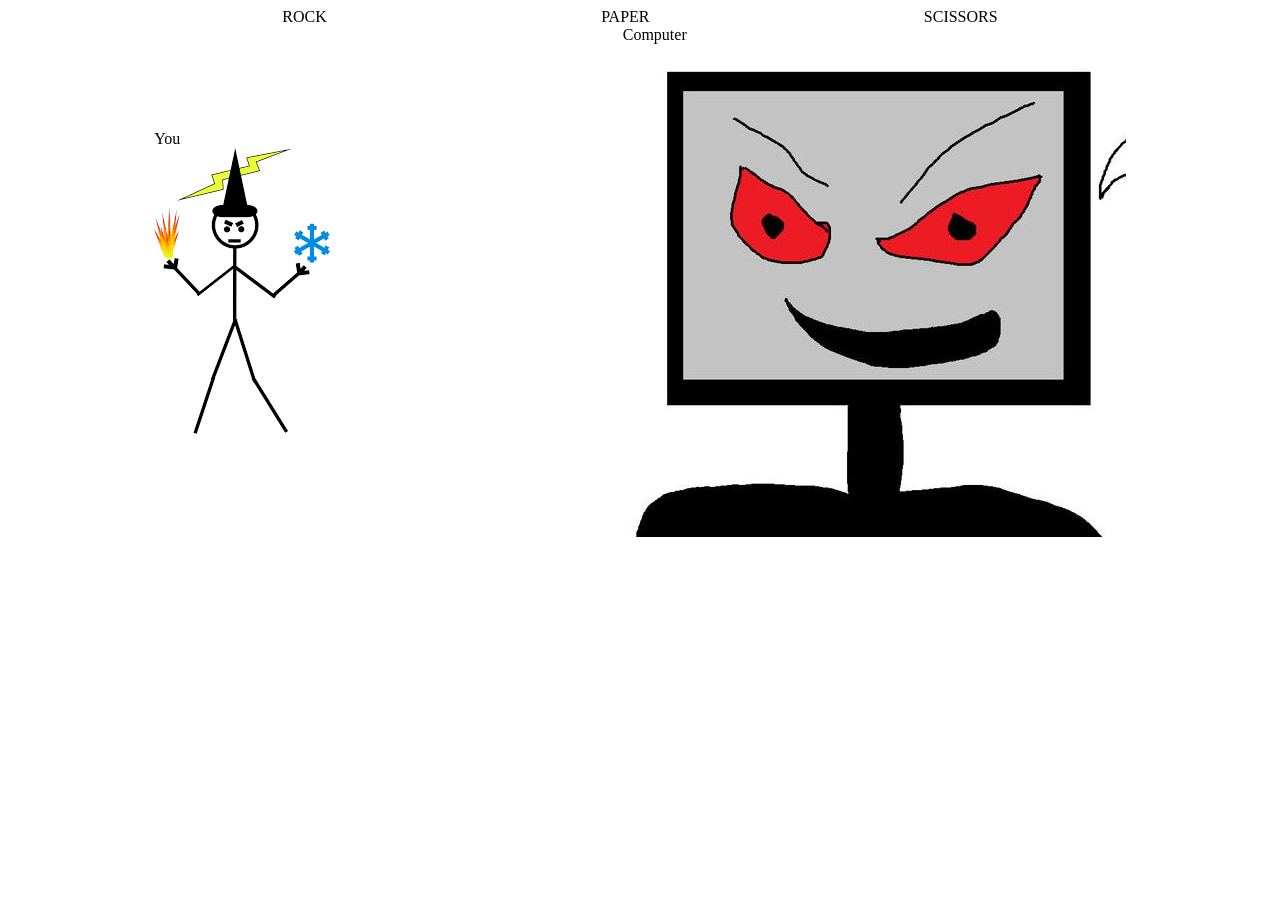
==== index.html @ c31b6e6c "initial commit" ====
<!DOCTYPE html>
<html lang="en">
    <head>
        <meta charset="UTF-8">
        <meta name="viewport" content="width=device-width, initial-scale=1.0">
        <meta http-equiv="X-UA-Compatible" content="ie=edge">
        <title>HTML 5 Boilerplate</title>
        <link rel="stylesheet" href="style.css">
    </head>

    <body>
        <header id="titleBox">
            <div>ROCK</div>
            <div>PAPER</div>
            <div>SCISSORS</div>
        </header>

        <div id="arena">
            <div id="playerAndImage">
                You
                <img src="./images/player.png">
            </div>
            <div id="compAndImage">
                Computer
                <img src="./images/evil_computer.jpg">
            </div>
        </div>
    </body>
</html>
---- style.css ----
#titleBox{
    display: flex;
    justify-content: space-evenly;
    align-items: center;
}

#arena{
    display: flex;
    align-items: center;
    justify-content: space-around;
}
#arena > div{
    display: flex;
    flex-direction: column;
}
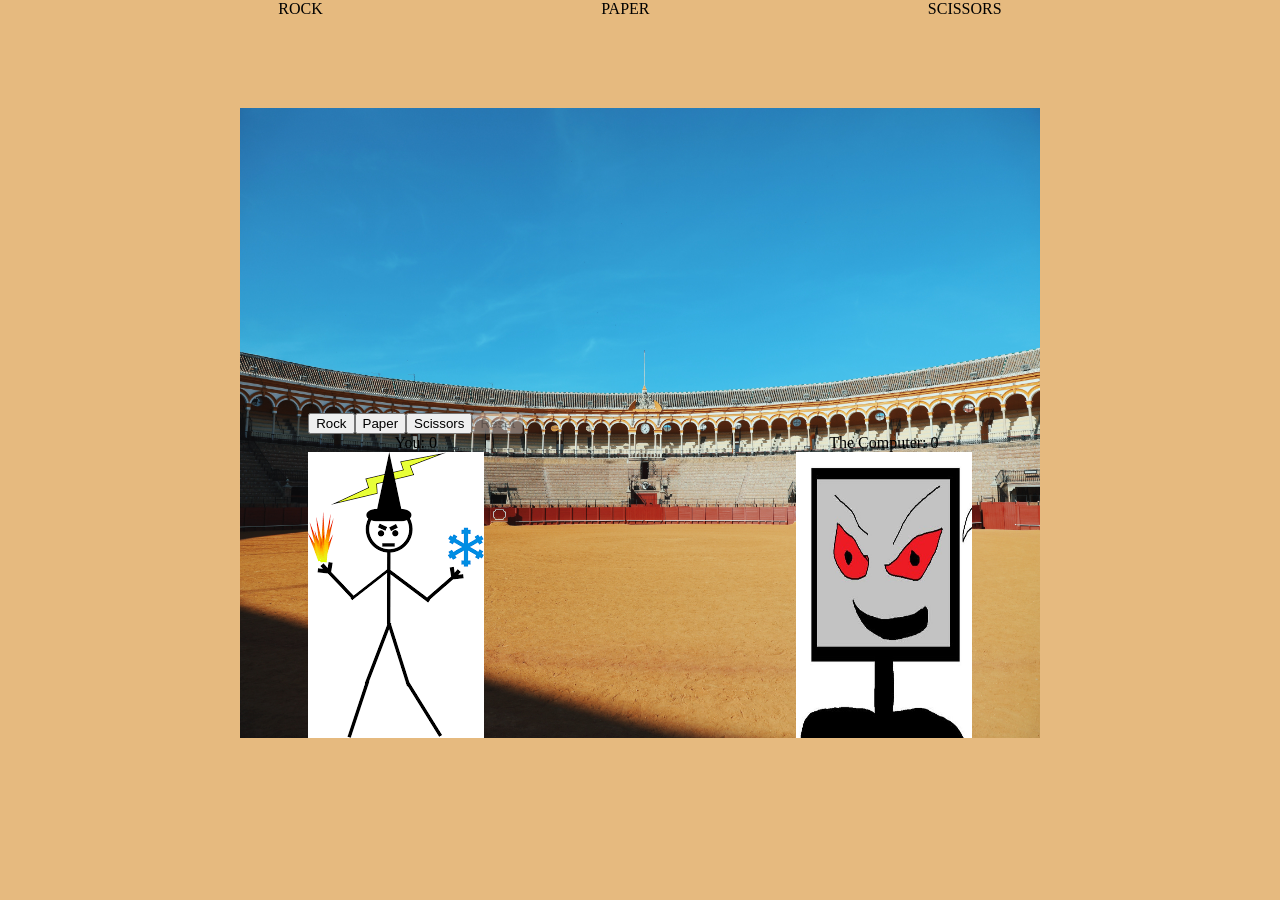
==== commit e23ab15e: "Logic done, css needs work" ====
--- a/index.html
+++ b/index.html
@@ -1,29 +1,54 @@
 <!DOCTYPE html>
 <html lang="en">
-    <head>
-        <meta charset="UTF-8">
-        <meta name="viewport" content="width=device-width, initial-scale=1.0">
-        <meta http-equiv="X-UA-Compatible" content="ie=edge">
-        <title>HTML 5 Boilerplate</title>
-        <link rel="stylesheet" href="style.css">
-    </head>
 
-    <body>
-        <header id="titleBox">
-            <div>ROCK</div>
-            <div>PAPER</div>
-            <div>SCISSORS</div>
-        </header>
+<head>
+    <meta charset="UTF-8">
+    <meta name="viewport" content="width=device-width, initial-scale=1.0">
+    <meta http-equiv="X-UA-Compatible" content="ie=edge">
+    <title>Roshambo</title>
+    <link rel="stylesheet" href="style.css">
+    <script src="./script.js" defer></script>
+</head>
 
-        <div id="arena">
-            <div id="playerAndImage">
-                You
-                <img src="./images/player.png">
+<body>
+    <header class="titleBox">
+        <div>ROCK</div>
+        <div>PAPER</div>
+        <div>SCISSORS</div>
+    </header>
+    <div class="arenaContainer">
+        <div class="arena">
+            <div class="playerAndImage">
+                <div class="RPSButtons">
+                    <button type="button" class= "button" id="Rock">Rock</button>
+                    <button type="button" class= "button" id="Paper">Paper</button>
+                    <button type="button" class= "button" id="Scissors">Scissors</button>
+                    <button type="button" class= "button" id="Reset" disabled>Reset</button>
+                </div>
+                <div id = "you" class = "playerLabel">
+                    You: 0
+                </div>
+                <img src="./images/player.png" class="avatar">
             </div>
-            <div id="compAndImage">
-                Computer
-                <img src="./images/evil_computer.jpg">
+            <div class="RPSFight" id="fightBox">
+                <div id="PlayerPokemon">
+
+                </div>
+                <div id="ComputerPokemon">
+
+                </div>
+            </div>
+            <div class="compAndImage">
+                <div id = "computer" class = "playerLabel">
+                    The Computer: 0
+                </div>
+                <img src="./images/evil_computer.jpg" class="avatar">
             </div>
         </div>
-    </body>
+        <div class="Commentator">
+
+        </div>
+    </div>
+</body>
+
 </html>
--- a/style.css
+++ b/style.css
@@ -1,16 +1,46 @@
-#titleBox{
+body{
+    margin: 0;
+    padding: 0;
+    background-color: rgba(214, 140, 43, .6);
+}
+
+.titleBox{
     display: flex;
     justify-content: space-evenly;
     align-items: center;
 }
 
-#arena{
+.arenaContainer{
+margin-top: 10vh;
+
+}
+
+.arena{
     display: flex;
-    align-items: center;
-    justify-content: space-around;
+    align-items:flex-end;
+    justify-content:space-around;
+    background-image: url("./images/boris-yue-9sE-72cYCeI-unsplash.jpg");
+    background-size: 100% 100%;
+    height: 70vh;
+    margin: 0 240px;
 }
-#arena > div{
+.arena > div{
     display: flex;
     flex-direction: column;
+    text-align: center;
 }
 
+.RPSButtons{
+    display: flex;
+}
+
+.pokemon{
+    width: 110px;
+    height: 110px;
+}
+
+.avatar{
+    width: 176px;
+    height: 286px;
+}
+
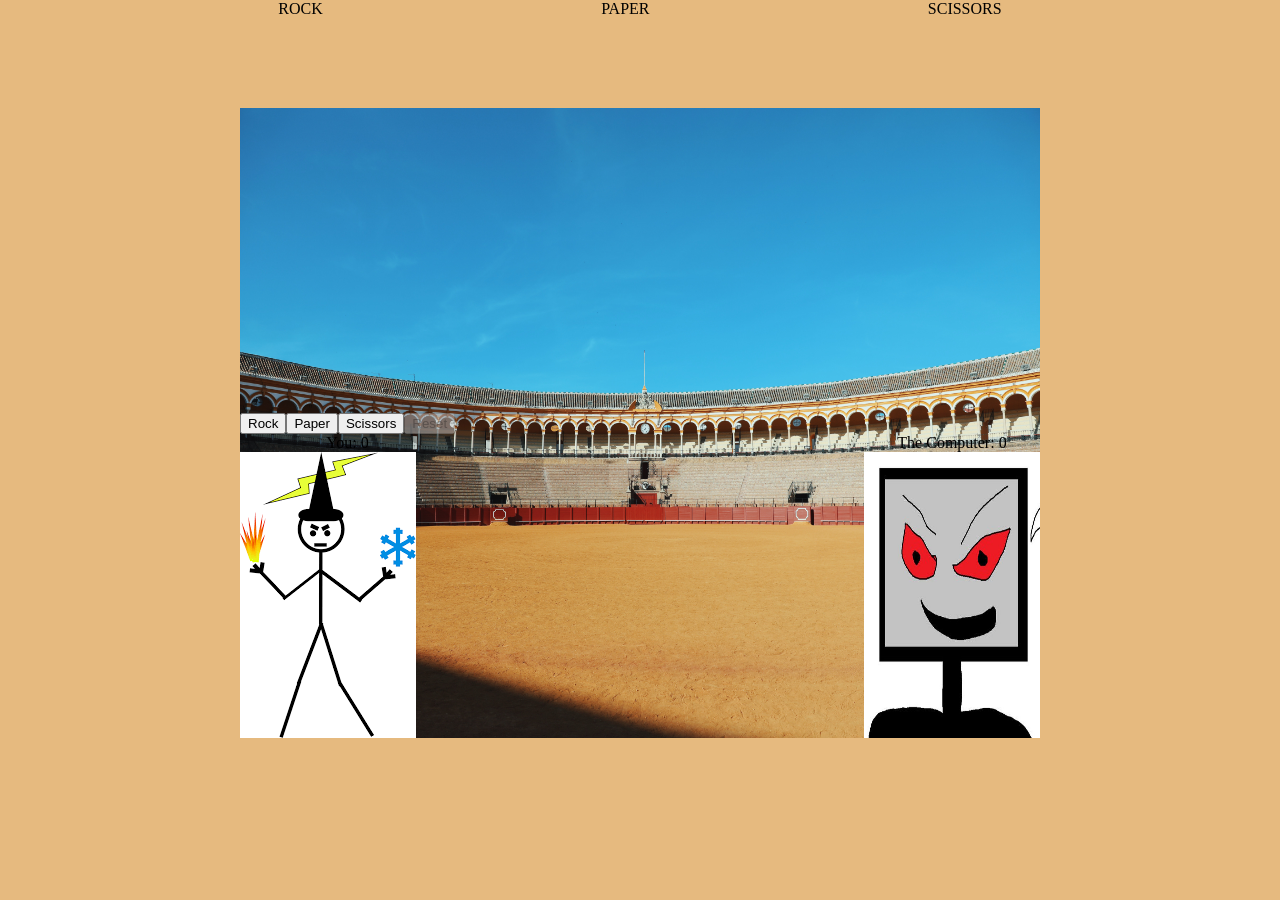
==== commit 7ce7676e: "animations done" ====
--- a/index.html
+++ b/index.html
@@ -20,26 +20,29 @@
         <div class="arena">
             <div class="playerAndImage">
                 <div class="RPSButtons">
-                    <button type="button" class= "button" id="Rock">Rock</button>
-                    <button type="button" class= "button" id="Paper">Paper</button>
-                    <button type="button" class= "button" id="Scissors">Scissors</button>
-                    <button type="button" class= "button" id="Reset" disabled>Reset</button>
+                    <button type="button" class="button" id="Rock">Rock</button>
+                    <button type="button" class="button" id="Paper">Paper</button>
+                    <button type="button" class="button" id="Scissors">Scissors</button>
+                    <button type="button" class="button" id="Reset" disabled>Reset</button>
                 </div>
-                <div id = "you" class = "playerLabel">
+                <div id="you" class="playerLabel">
                     You: 0
                 </div>
                 <img src="./images/player.png" class="avatar">
             </div>
             <div class="RPSFight" id="fightBox">
-                <div id="PlayerPokemon">
+
+                <div id="PlayerPokemon" class = >
 
                 </div>
-                <div id="ComputerPokemon">
+
+                <div id="ComputerPokemon" class = >
 
                 </div>
+
             </div>
-            <div class="compAndImage">
-                <div id = "computer" class = "playerLabel">
+            <div class="playerAndImage">
+                <div id="computer" class="playerLabel">
                     The Computer: 0
                 </div>
                 <img src="./images/evil_computer.jpg" class="avatar">
--- a/style.css
+++ b/style.css
@@ -18,16 +18,47 @@
 .arena{
     display: flex;
     align-items:flex-end;
-    justify-content:space-around;
+    justify-content:space-between;
     background-image: url("./images/boris-yue-9sE-72cYCeI-unsplash.jpg");
     background-size: 100% 100%;
     height: 70vh;
     margin: 0 240px;
 }
-.arena > div{
+.playerAndImage{
     display: flex;
     flex-direction: column;
     text-align: center;
+    
+}
+
+.RPSFight{
+    flex-grow: 0;
+    flex-shrink: 0;
+    flex-basis: 50%;
+    /*justify-content: space-between;*/
+}
+
+.transformContainer{
+    width: 100%;
+    height: 100%;
+}
+
+/*class that will be added to the winner of the round, will "charge" the opponent's image*/
+.winnerRight{
+    animation: right-to-left 2s linear forwards;
+}
+
+.winnerLeft{
+    animation: left-to-right 2s linear 1 forwards;
+}
+
+/*class that will be added to the loser of the round, will fly up and away after charged by opponent*/
+.loserRight{
+        animation: fly-right 3s linear 2.1s 1 normal forwards;
+}
+
+.loserLeft{
+    animation: fly-left 3s linear 2.5s 1 normal forwards;
 }
 
 .RPSButtons{
@@ -35,8 +66,35 @@
 }
 
 .pokemon{
-    width: 110px;
-    height: 110px;
+    width: 50%;
+    height: 25%;
+    padding: 0;
+    border: 0;
+    margin-top: 0;
+    margin-bottom: 0;
+    
+}
+
+#ComputerPokemon,
+#PlayerPokemon{
+    padding: 0;
+    border: 0;
+    margin-top: 0;
+    margin-bottom: 0;
+    display: inline-flex;
+    justify-content: center;
+    width: 49%;
+
+}
+
+#PlayerPokemon{
+    margin-right: 0;
+    margin-left: 0;
+    
+}
+#ComputerPokemon{
+    margin-left: 0;
+    margin-right: 0;
 }
 
 .avatar{
@@ -44,3 +102,66 @@
     height: 286px;
 }
 
+@keyframes left-to-right {
+    0%{
+        transform: translateX(0%);
+    }
+
+    25%{
+        transform: translateX(20%);
+    }
+
+    50%{
+        transform: translateX(50%);
+    }
+
+    75%{
+        transform: translateX(80%);
+    }
+
+    95%{
+        transform: translateX(80%)
+    }
+
+    100%{
+        transform: translateX(80%) rotate(-25deg);
+        
+    }
+}
+
+@keyframes right-to-left{
+    0%{
+        transform: translateX(0%);
+    }
+
+    25%{
+        transform: translateX(-20%);
+    }
+
+    50%{
+        transform: translateX(-50%);
+    }
+
+    75%{
+        transform: translateX(-80%);
+    }
+
+    100%{
+        transform: translateX(-80%) rotate(25deg);
+        
+        
+    }
+}
+
+@keyframes fly-right {
+    100%{
+        transform: translate(300px, -300px) rotate(1350deg)
+    }
+}
+
+@keyframes fly-left {
+    100%{
+        transform: translate(-300px, -300px) rotate(-1350deg)
+    }
+}
+
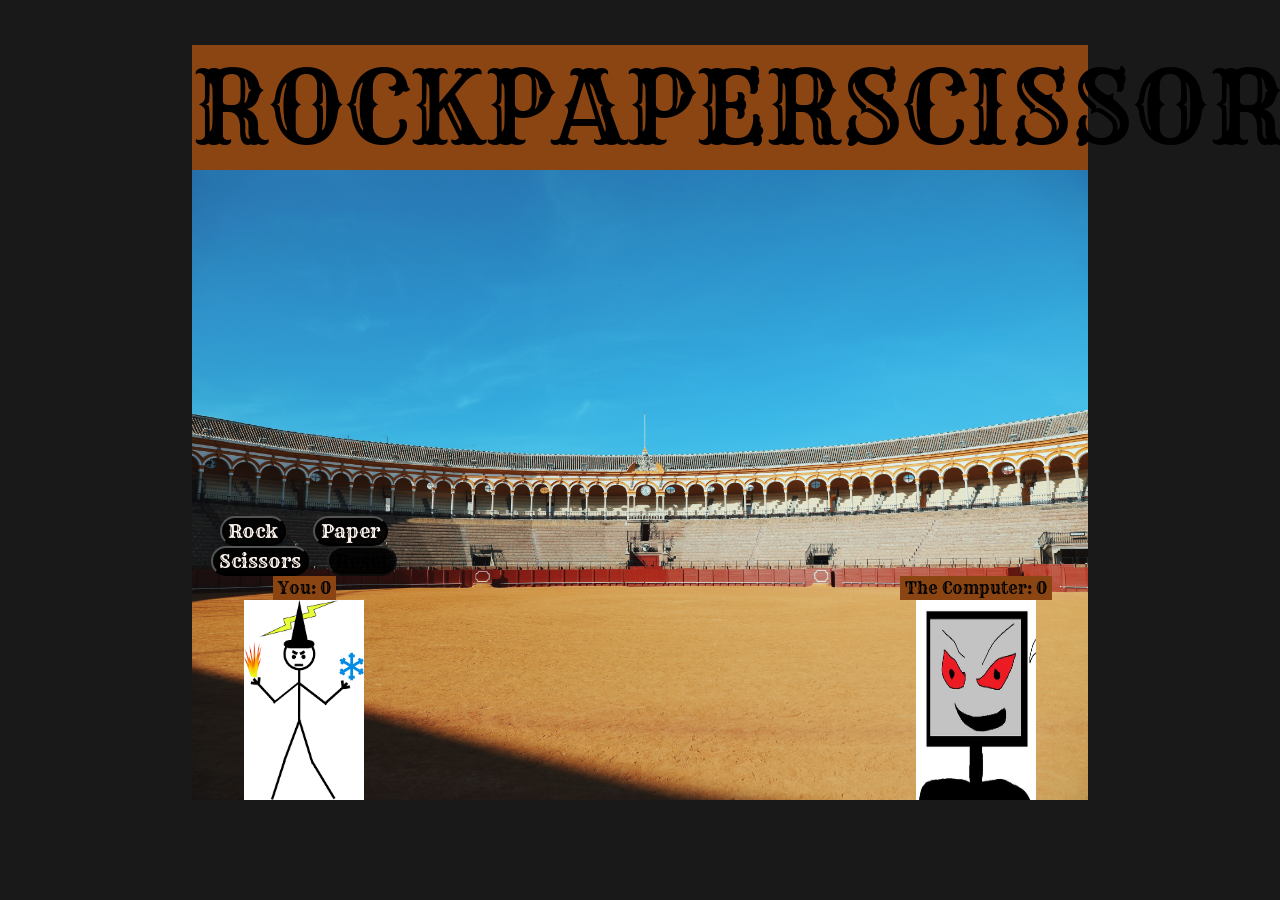
==== commit 960be421: "Almost done, one thing in css left" ====
--- a/index.html
+++ b/index.html
@@ -8,6 +8,9 @@
     <title>Roshambo</title>
     <link rel="stylesheet" href="style.css">
     <script src="./script.js" defer></script>
+    <link rel="preconnect" href="https://fonts.googleapis.com">
+    <link rel="preconnect" href="https://fonts.gstatic.com" crossorigin>
+    <link href="https://fonts.googleapis.com/css2?family=Rye&display=swap" rel="stylesheet">
 </head>
 
 <body>
@@ -32,11 +35,11 @@
             </div>
             <div class="RPSFight" id="fightBox">
 
-                <div id="PlayerPokemon" class = >
+                <div id="PlayerPokemon" class=>
 
                 </div>
 
-                <div id="ComputerPokemon" class = >
+                <div id="ComputerPokemon" class=>
 
                 </div>
 
--- a/style.css
+++ b/style.css
@@ -1,19 +1,24 @@
+:root{
+    font-family: 'Rye', cursive;
+}
+
 body{
     margin: 0;
     padding: 0;
-    background-color: rgba(214, 140, 43, .6);
+    background-color: rgba(0, 0, 0, 0.9);
 }
 
 .titleBox{
     display: flex;
     justify-content: space-evenly;
     align-items: center;
-}
-
-.arenaContainer{
-margin-top: 10vh;
-
-}
+    font-size: 100px;
+    background-color: saddlebrown;
+    margin-top: 5vh;
+    margin-left: 15%;
+    margin-right: 15%;
+}
+
 
 .arena{
     display: flex;
@@ -22,14 +27,23 @@
     background-image: url("./images/boris-yue-9sE-72cYCeI-unsplash.jpg");
     background-size: 100% 100%;
     height: 70vh;
-    margin: 0 240px;
+    margin: 0 15%;
 }
 .playerAndImage{
     display: flex;
     flex-direction: column;
     text-align: center;
+    align-items: center;
+    flex: 1 1 0px;
     
 }
+
+.playerLabel{
+    background-color: saddlebrown;
+    padding: 2px 5px;
+
+}
+
 
 .RPSFight{
     flex-grow: 0;
@@ -61,8 +75,25 @@
     animation: fly-left 3s linear 2.5s 1 normal forwards;
 }
 
+button{
+    border-radius: 15px;
+    text-align: center;
+    background-color: rgba(0, 0, 0, 0.9);
+    font-size: larger;
+    font-family: 'Rye', cursive;
+    color:seashell;
+}
+
+button:disabled{
+    color: rgba(0, 0, 0, 0.9);
+}
+
 .RPSButtons{
     display: flex;
+    align-items:flex-end;
+    justify-content: space-evenly;
+    flex-wrap: wrap;
+   
 }
 
 .pokemon{
@@ -98,10 +129,16 @@
 }
 
 .avatar{
-    width: 176px;
-    height: 286px;
-}
-
+    width: 120px;
+    height: 200px;
+}
+
+.Commentator{
+    background-color: saddlebrown;
+    margin: 0 15%;
+    font-size: 36px;
+    text-align: center;
+}
 @keyframes left-to-right {
     0%{
         transform: translateX(0%);
@@ -146,6 +183,10 @@
         transform: translateX(-80%);
     }
 
+    95%{
+        transform: translateX(-80%)
+    }
+
     100%{
         transform: translateX(-80%) rotate(25deg);
         
@@ -155,13 +196,13 @@
 
 @keyframes fly-right {
     100%{
-        transform: translate(300px, -300px) rotate(1350deg)
+        transform: translate(300px, -250%) rotate(1350deg)
     }
 }
 
 @keyframes fly-left {
     100%{
-        transform: translate(-300px, -300px) rotate(-1350deg)
-    }
-}
-
+        transform: translate(-300px, -250%) rotate(-1350deg)
+    }
+}
+
